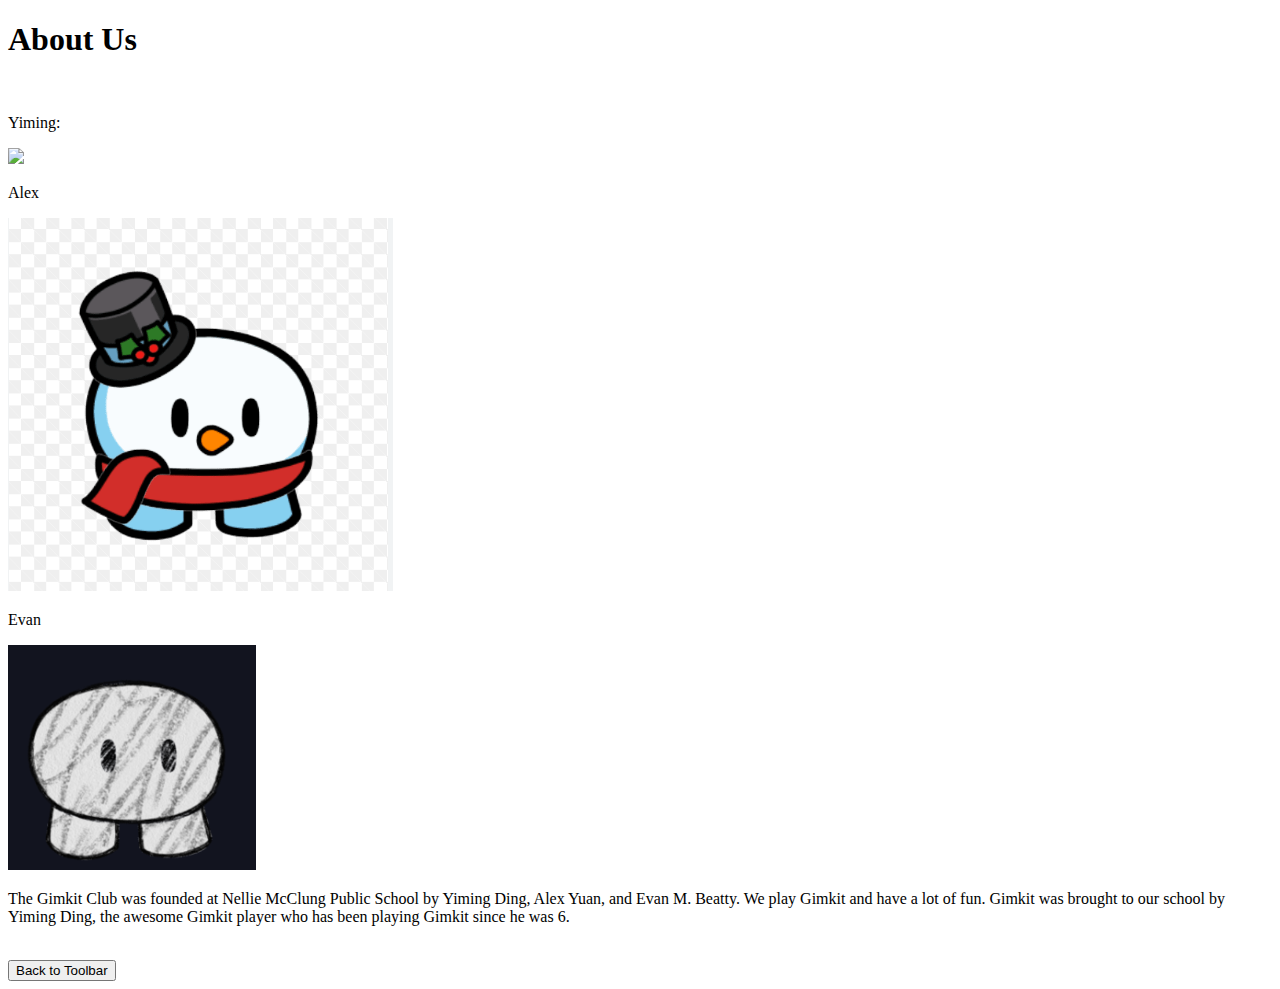
==== about.html @ b7395402 "Add files via upload" ====
<!DOCTYPE html>
<html>
  <head>
    <link rel="stylesheet" href="style.css">
    <link rel="icon" type="image/png" href="gimkit_club_logo.png">
    <title>About Us</title>
  </head>
  <body>
    <h1 class="gimkit_title">About Us</h1>
    <br/>
    <p class="writing">Yiming:</p>
    <img src="yiming_the_christmas_tree.png">
    <br/>
    <p class="writing">Alex</p>
    <img src="alex.png">
    <br/>
    <p class="writing">Evan</p>
    <img src="evan.png">
    <br/>
    <p class="writing">The Gimkit Club was founded at Nellie McClung Public School by Yiming Ding, Alex Yuan, and Evan M. Beatty. We play Gimkit and have a lot of fun. Gimkit was brought to our school by Yiming Ding, the awesome Gimkit player who has been playing Gimkit since he was 6.</p>
    <br/>
    <button type="button" class="button" onclick="window.location.href='toolbar.html';">Back to Toolbar</button>
  </body>
</html>
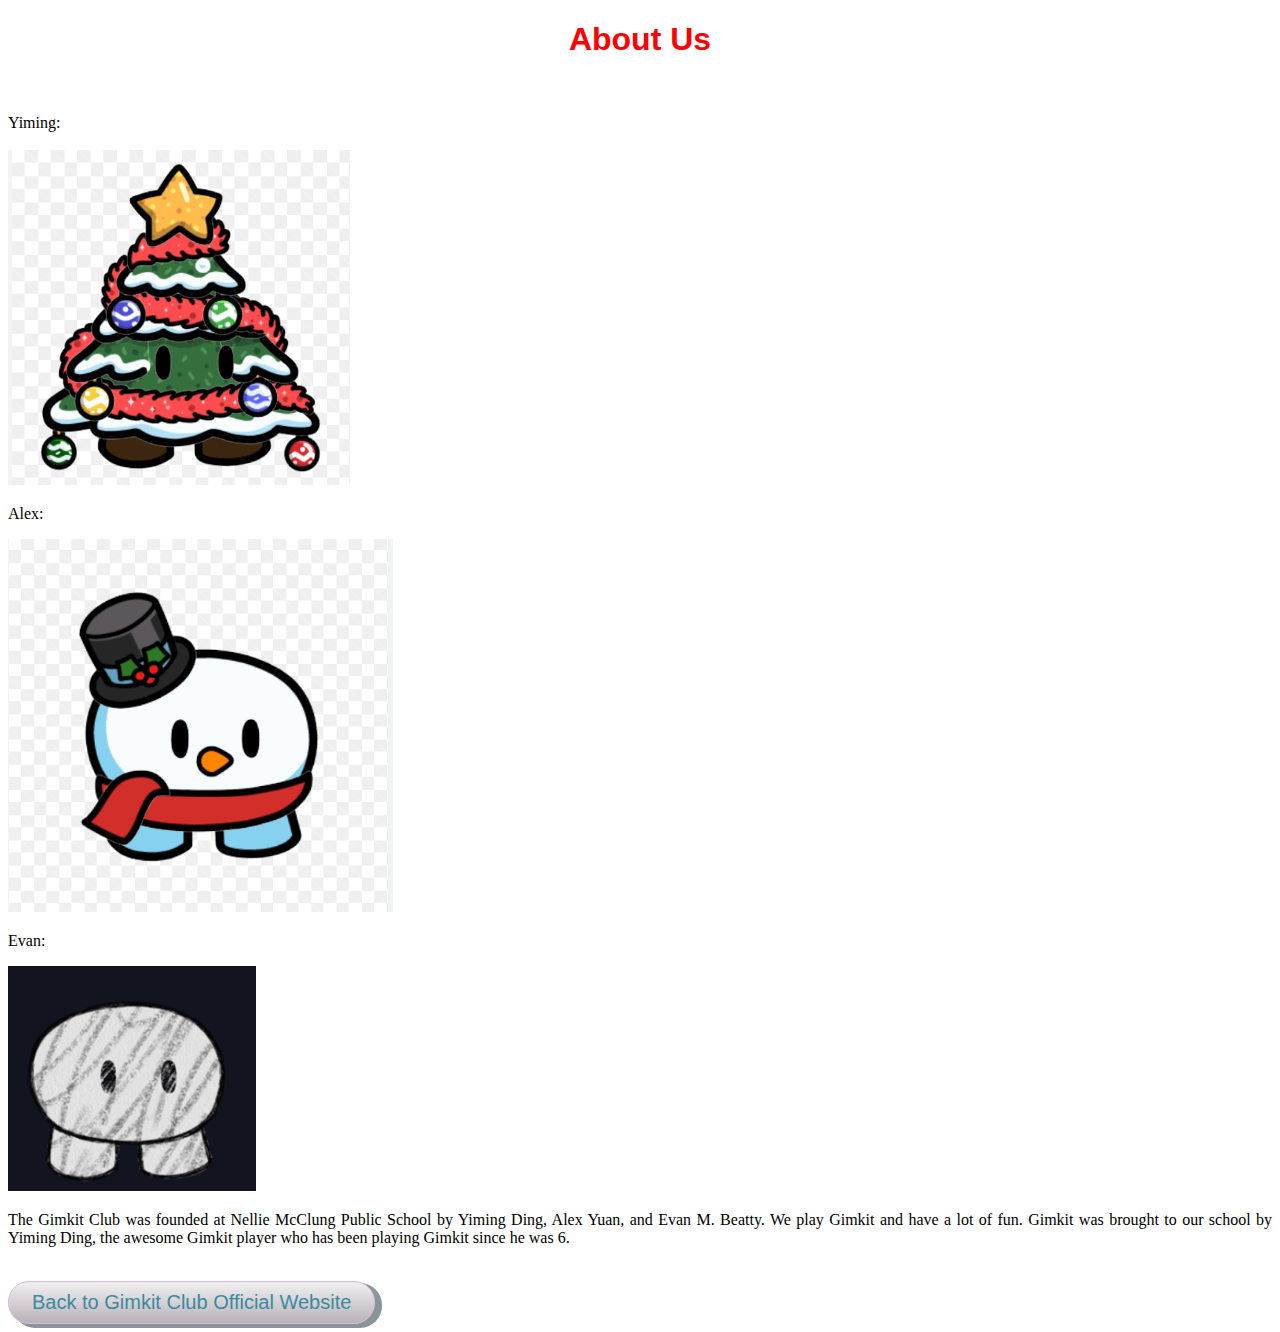
==== commit ce903513: "Update about.html" ====
--- a/about.html
+++ b/about.html
@@ -12,14 +12,14 @@
     <p class="writing">Yiming:</p>
     <img src="yiming_the_christmas_tree.png">
     <br/>
-    <p class="writing">Alex</p>
+    <p class="writing">Alex:</p>
     <img src="alex.png">
     <br/>
-    <p class="writing">Evan</p>
+    <p class="writing">Evan:</p>
     <img src="evan.png">
     <br/>
     <p class="writing">The Gimkit Club was founded at Nellie McClung Public School by Yiming Ding, Alex Yuan, and Evan M. Beatty. We play Gimkit and have a lot of fun. Gimkit was brought to our school by Yiming Ding, the awesome Gimkit player who has been playing Gimkit since he was 6.</p>
     <br/>
-    <button type="button" class="button" onclick="window.location.href='toolbar.html';">Back to Toolbar</button>
+    <button type="button" class="button" onclick="window.location.href='gimkit.html';">Back to Gimkit Club Official Website</button>
   </body>
-</html>+</html>
--- a/style.css
+++ b/style.css
@@ -0,0 +1,64 @@
+#author {
+  text-align: center;
+  font-family: Comic Sans MS;
+}
+.gimkit_title {
+  text-align: center;
+  font-family: sans-serif;
+  color: red;
+}
+.writing {
+  font-family: Comic Sans MS;
+  text-align: justify;
+}
+.image {
+   display: block;
+  margin-left: auto;
+  margin-right: auto;
+  width: 50%;
+}
+.button {
+  box-shadow: 6px 3px 0px 1px #899599;
+  background:linear-gradient(to bottom, #ededed 5%, #bab1ba 100%);
+  background-color:#ededed;
+  border-radius:21px;
+  border:1px solid #d6bcd6;
+  display:inline-block;
+  cursor:pointer;
+  color:#3a8a9e;
+  font-family:Arial;
+  font-size:20px;
+  padding:9px 23px;
+  text-decoration:none;
+}
+.button:hover {
+  background:linear-gradient(to bottom, #bab1ba 5%, #ededed 100%);
+  background-color:#bab1ba;
+}
+.button:active {
+  position:relative;
+  top:1px;
+}
+#taskbar {
+  background-color: #333;
+  overflow: hidden;
+  position: fixed;
+  bottom: 0;
+  width: 100%;
+  display: flex;
+  justify-content: space-around;
+  align-items: center;
+  height: 50px;
+}
+
+.task-item {
+  color: #fff;
+  text-decoration: none;
+  padding: 15px 20px;
+  display: block;
+  transition: background-color 0.3s;
+}
+
+.task-item:hover {
+  background-color: #555;
+}
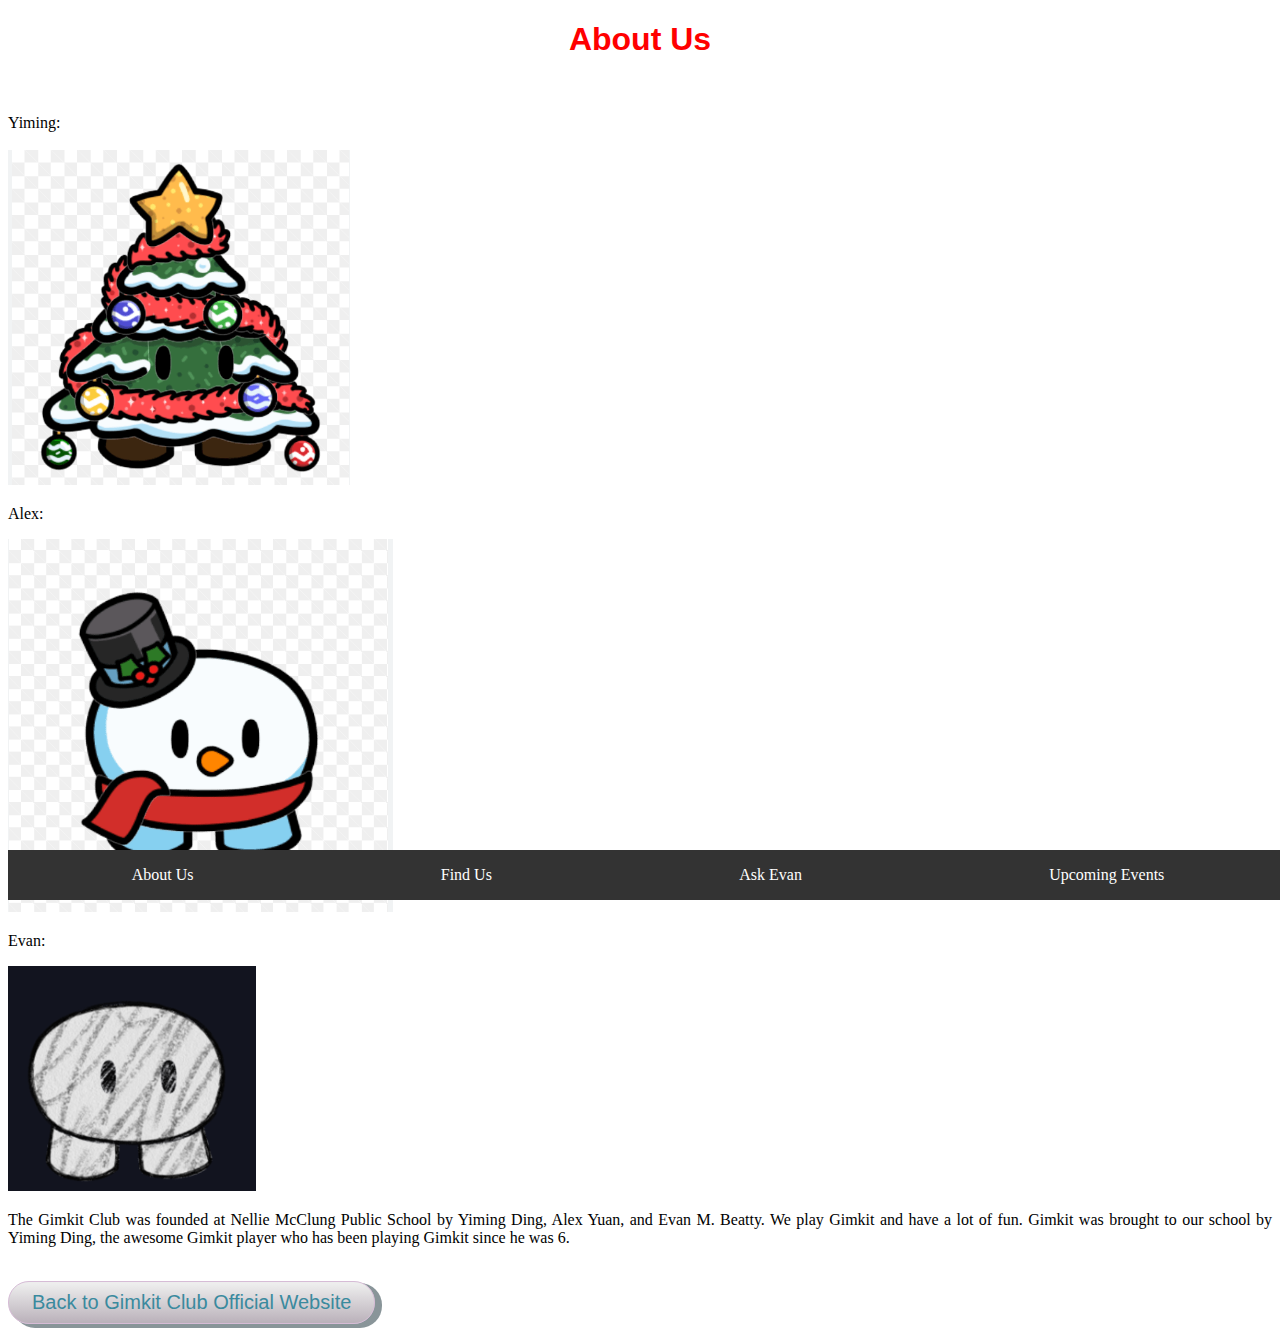
==== commit 1232e31b: "Update about.html" ====
--- a/about.html
+++ b/about.html
@@ -9,6 +9,12 @@
   <body>
     <h1 class="gimkit_title">About Us</h1>
     <br/>
+     <div id="taskbar">
+    <a href="about.html" class="task-item">About Us</a>
+    <a href="find.html" class="task-item">Find Us</a>
+    <a href="Ask Evan.pdf" class="task-item">Ask Evan</a>
+    <a href="events.html" class="task-item">Upcoming Events</a>  
+  </div>
     <p class="writing">Yiming:</p>
     <img src="yiming_the_christmas_tree.png">
     <br/>
